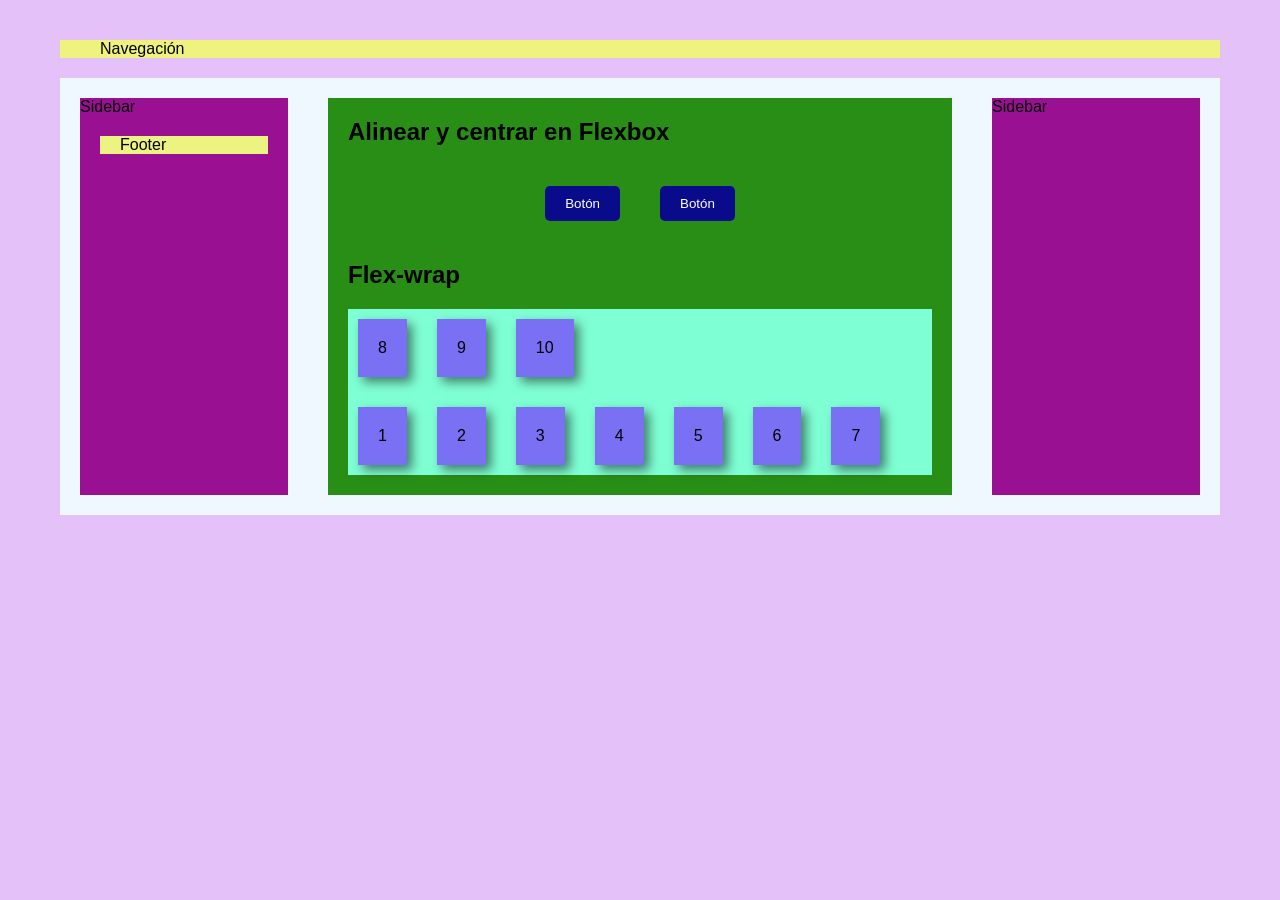
==== flexbox2.html @ a61fc58f "Clase 4: Alinear y centrar flexbox. - Add flexbox layout and styling for alignment and centering" ====
<!DOCTYPE html>
<html lang="es">

<head>
  <meta charset="UTF-8">
  <meta name="viewport" content="width=device-width, initial-scale=1.0">
  <title>Alinear y centrar en Flexbox</title>
  <link rel="stylesheet" href="./css/flexbox2.css">
</head>

<body>
  <header>
    <nav>
      <p>Navegación</p>
    </nav>
  </header>
  <main>
    <aside>
      Sidebar
      <footer>
        <p>Footer</p>
      </footer>
    </aside>

    <section>
      <h1>Alinear y centrar en Flexbox</h1>

      <div class="btn">
        <button>Botón</button>
        <button>Botón</button>
      </div>

      <h2>Flex-wrap</h2>
      <div class="container">
        <div class="box">1</div>
        <div class="box">2</div>
        <div class="box">3</div>
        <div class="box">4</div>
        <div class="box">5</div>
        <div class="box">6</div>
        <div class="box">7</div>
        <div class="box">8</div>
        <div class="box">9</div>
        <div class="box">10</div>
      </div>

    </section>
    <aside>
      Sidebar
    </aside>
  </main>

</body>

</html>
---- css/flexbox2.css ----
* {
  font-family: Arial, sans-serif;
  margin: 20px;
}

body {
  background-color: #e4c1f9;
}

main {
  display: flex;
  background-color: aliceblue;
}
header {
  background-color: #eff37e;
}

section {
  flex: 3;
  background-color: #288e16;
}

aside {
  flex: 1;
  background-color: #991092;
}

footer {
  background-color: #ecf380;
}

.btn {
  display: flex;
  justify-content: center;
  align-items: center;
}

button {
  background-color: #090b8b;
  color: white;
  padding: 10px 20px;
  border: none;
  border-radius: 5px;
  cursor: pointer;
}

button:hover {
  background-color: #a7c957;
  color: #386641;
}

/* Flex-wrap: permite que los items se envuelvan a la siguiente línea si no caben en una sola línea */
.container {
  background-color: aquamarine;
  display: flex;
  flex-wrap: wrap-reverse;
  gap: 10px; /* espacio entre los items */
}

.box {
  background-color: #7970f3;
  padding: 20px;
  margin: 10px;
  box-shadow: 5px 5px 10px rgba(0, 0, 0, 0.5);
}
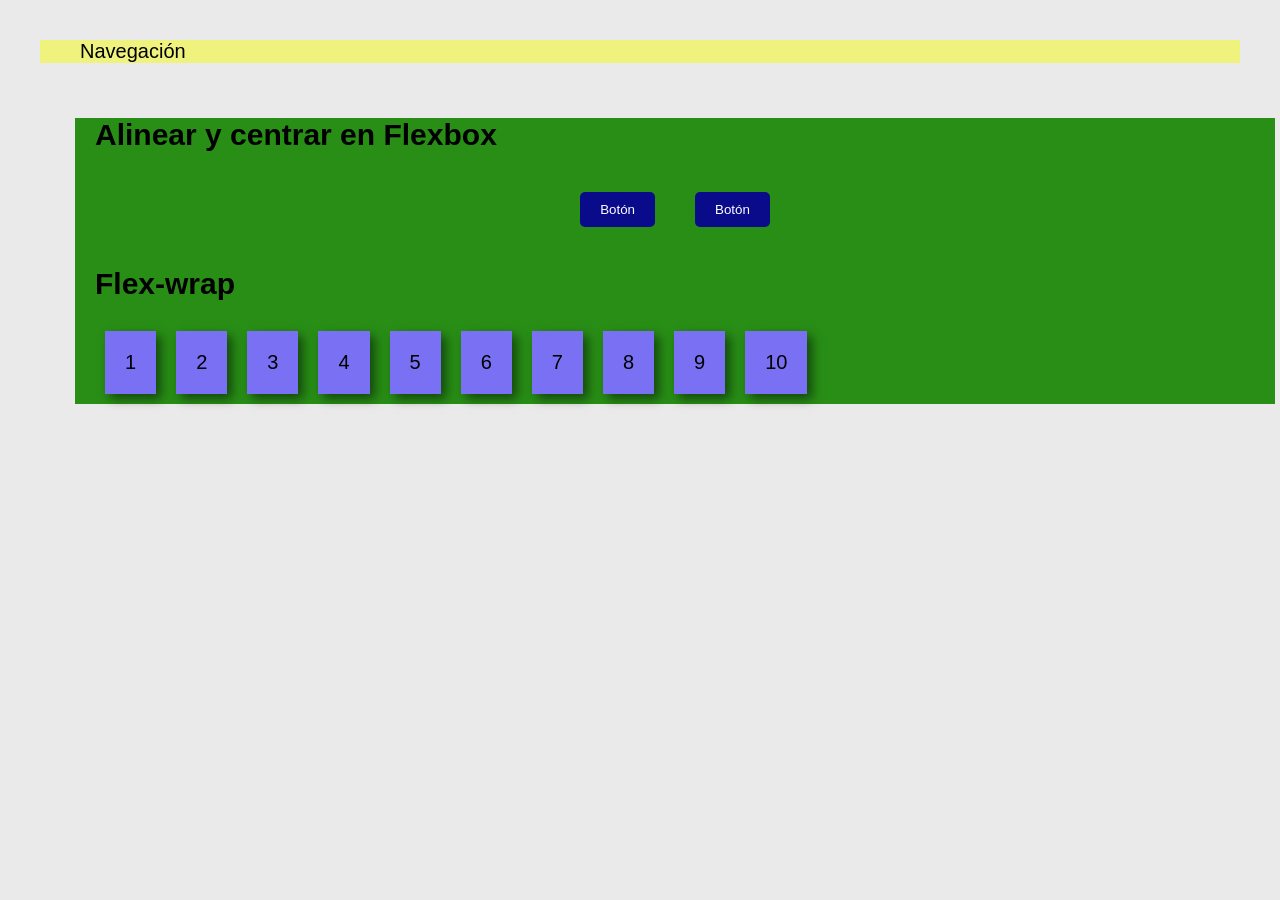
==== commit a402ffbb: "Refactor CSS styles for responsive design and improve layout structure" ====
--- a/flexbox2.html
+++ b/flexbox2.html
@@ -14,8 +14,8 @@
       <p>Navegación</p>
     </nav>
   </header>
-  <main>
-    <aside>
+  <main id="main-content">
+    <aside class="sidebar">
       Sidebar
       <footer>
         <p>Footer</p>
@@ -45,7 +45,7 @@
       </div>
 
     </section>
-    <aside>
+    <aside class="sidebar">
       Sidebar
     </aside>
   </main>
--- a/css/flexbox2.css
+++ b/css/flexbox2.css
@@ -4,13 +4,17 @@
 }
 
 body {
-  background-color: #e4c1f9;
+  font-family: Arial, sans-serif;
+  font-size: 16px;
+  margin: 0;
 }
 
-main {
-  display: flex;
-  background-color: aliceblue;
+/* Contenido principal */
+#main-content {
+  width: 100%;
+  padding: 15px;
 }
+
 header {
   background-color: #eff37e;
 }
@@ -20,9 +24,9 @@
   background-color: #288e16;
 }
 
-aside {
-  flex: 1;
-  background-color: #991092;
+/* Sidebar oculto en móviles */
+.sidebar {
+  display: none;
 }
 
 footer {
@@ -51,10 +55,8 @@
 
 /* Flex-wrap: permite que los items se envuelvan a la siguiente línea si no caben en una sola línea */
 .container {
-  background-color: aquamarine;
   display: flex;
-  flex-wrap: wrap-reverse;
-  gap: 10px; /* espacio entre los items */
+  flex-direction: column;
 }
 
 .box {
@@ -63,3 +65,52 @@
   margin: 10px;
   box-shadow: 5px 5px 10px rgba(0, 0, 0, 0.5);
 }
+
+/* ===== TABLETS ===== */
+@media (min-width: 600px) and (max-width: 1024px) {
+  body {
+    font-size: 18px;
+  }
+
+  .container {
+    flex-direction: row;
+  }
+
+  .sidebar {
+    display: block;
+    width: 30%;
+    background-color: #f4f4f4;
+    padding: 10px;
+  }
+
+  .main-content {
+    width: 70%;
+  }
+}
+
+/* ===== DESKTOP ===== */
+@media (min-width: 1024px) {
+  body {
+    font-size: 20px;
+  }
+
+  .container {
+    display: flex;
+    flex-direction: row;
+    flex-wrap: nowrap;
+  }
+
+  .sidebar {
+    width: 25%;
+  }
+
+  .main-content {
+    width: 75%;
+  }
+}
+
+@media (orientation: landscape) {
+  body {
+    background-color: #eaeaea;
+  }
+}
